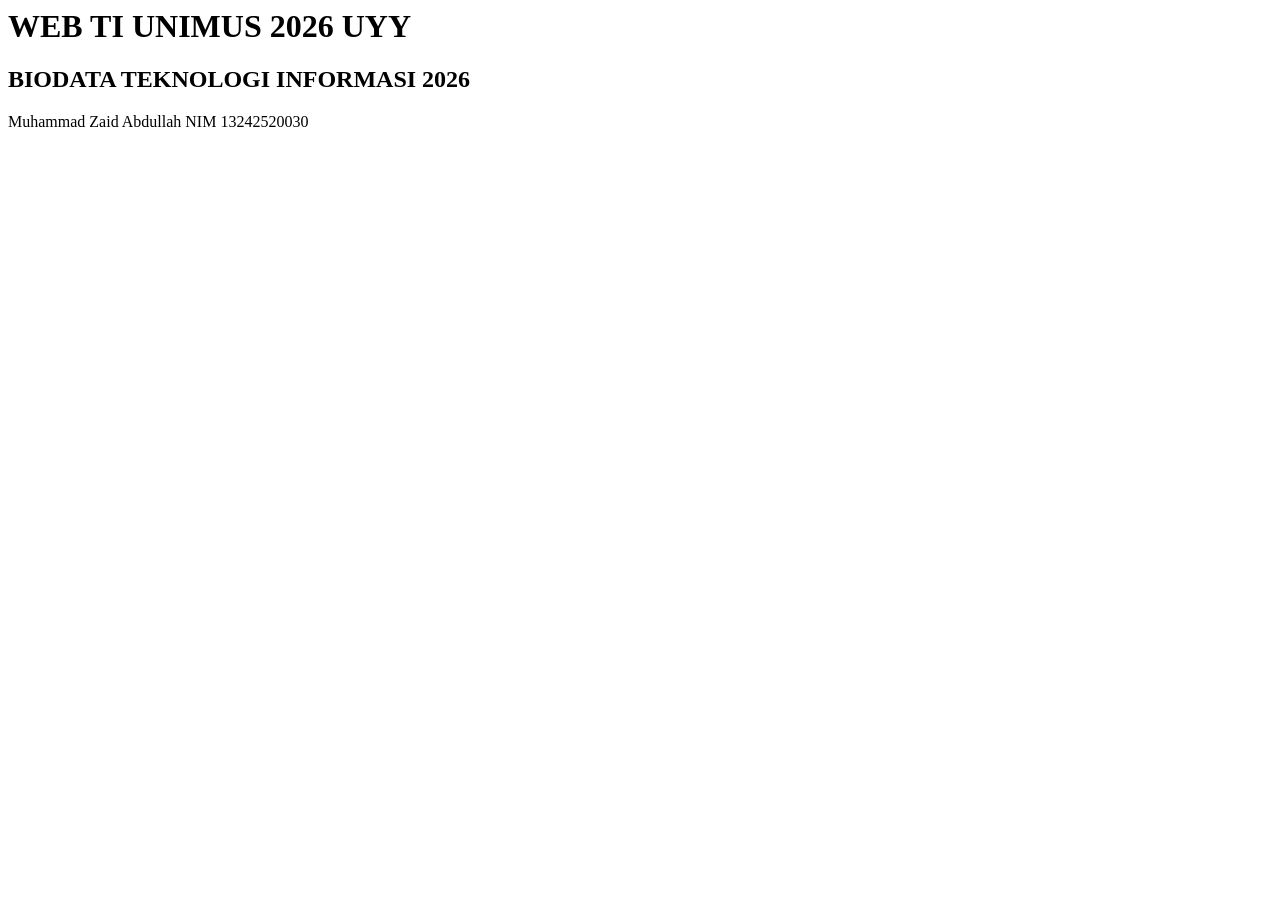
==== index.html @ 3482fa04 "capitalize" ====
<html>
    <head>
        <title>
            WEB TI UNIMUS 2026
        </title> 
    </head>
    <body>
        <h1>
            WEB TI UNIMUS 2026 UYY
        </h1>
        <h2>
            BIODATA TEKNOLOGI INFORMASI 2026
        </h2>
        <p>
            Muhammad Zaid Abdullah NIM 13242520030
        </p>
    </body>
</html>
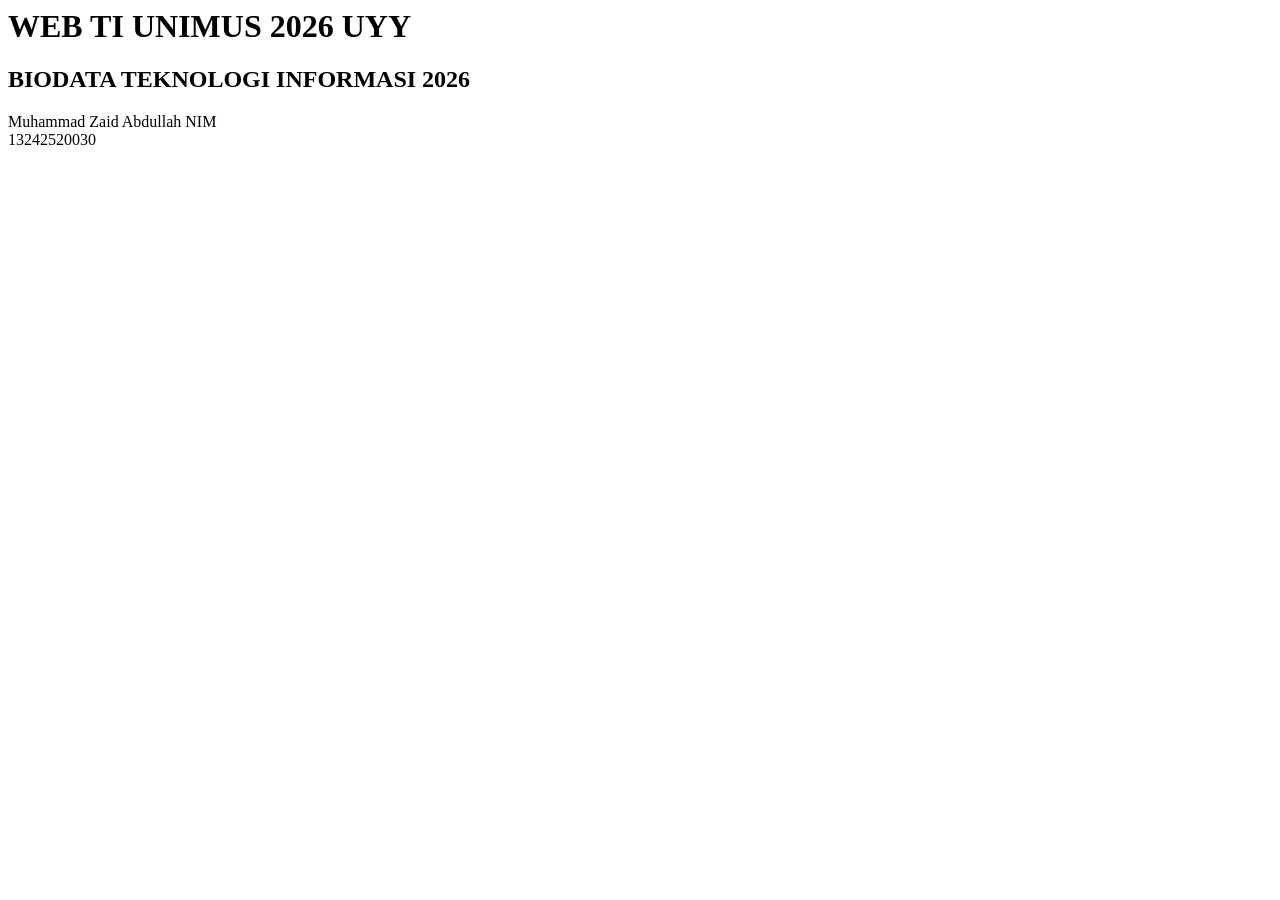
==== commit b749030c: "nambai br" ====
--- a/index.html
+++ b/index.html
@@ -12,7 +12,8 @@
             BIODATA TEKNOLOGI INFORMASI 2026
         </h2>
         <p>
-            Muhammad Zaid Abdullah NIM 13242520030
+            Muhammad Zaid Abdullah NIM <br>
+            13242520030
         </p>
     </body>
 </html>
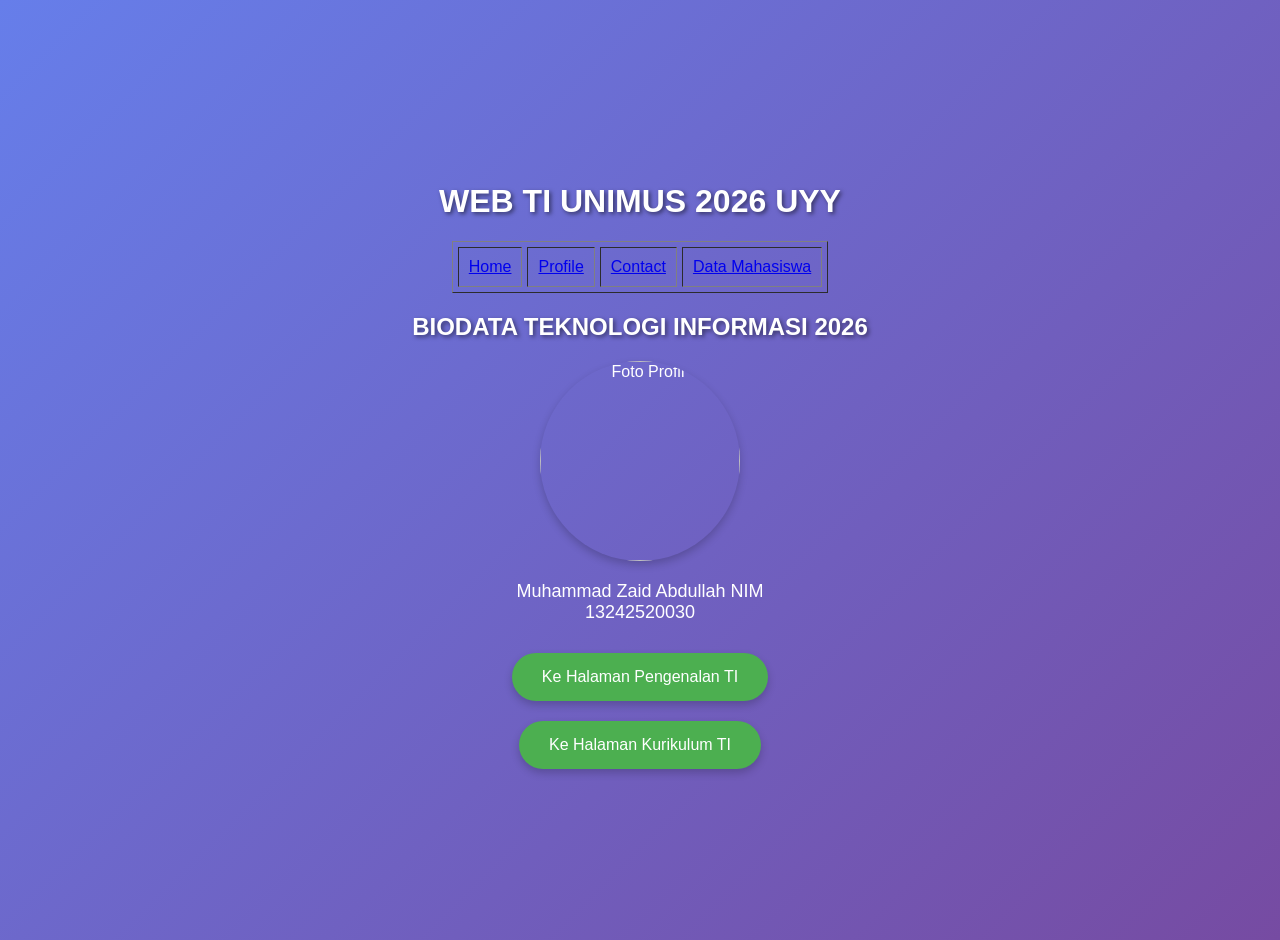
==== commit 25c7b706: "Data Mahasiswa" ====
--- a/index.html
+++ b/index.html
@@ -2,18 +2,75 @@
     <head>
         <title>
             WEB TI UNIMUS 2026
-        </title> 
+        </title>
+        <style>
+            body {
+                background: linear-gradient(135deg, #667eea 0%, #764ba2 100%);
+                font-family: 'Segoe UI', Tahoma, Geneva, Verdana, sans-serif;
+                color: white;
+                margin: 0;
+                padding: 20px;
+                min-height: 100vh;
+                display: flex;
+                flex-direction: column;
+                align-items: center;
+                justify-content: center;
+                text-align: center;
+            }
+            h1, h2 {
+                color: #ffffff;
+                text-shadow: 2px 2px 4px rgba(0,0,0,0.5);
+            }
+            p {
+                font-size: 18px;
+                margin: 20px 0;
+            }
+            button {
+                background-color: #4CAF50;
+                color: white;
+                border: none;
+                padding: 15px 30px;
+                margin: 10px;
+                cursor: pointer;
+                border-radius: 25px;
+                font-size: 16px;
+                transition: background-color 0.3s;
+                box-shadow: 0 4px 8px rgba(0,0,0,0.2);
+            }
+            button:hover {
+                background-color: #45a049;
+            }
+        </style>
     </head>
     <body>
-        <h1>
+        <h1 align="center">
             WEB TI UNIMUS 2026 UYY
         </h1>
+        <table border = "1" align="center" cellspacing="5px" cellpadding="10px">
+            <tr>
+                <td>
+                    <a href="index.html"> Home</a>
+                </td>
+                <td>
+                    <a href="index.html">Profile</a>
+                </td>
+                <td>
+                    <a href="index.html">Contact</a>
+                </td>
+                <td>
+                    <a href="mahasiswa.html">Data Mahasiswa</a>
+                </td>
+            </tr>
+        </table>
         <h2>
             BIODATA TEKNOLOGI INFORMASI 2026
         </h2>
+        <img src="c:\Users\zaydabdullah\OneDrive\Pictures\image_2.jpg" alt="Foto Profil" width="200px" height="200px" style="border-radius: 50%; box-shadow: 0 4px 8px rgba(0,0,0,0.2);"> 
         <p>
             Muhammad Zaid Abdullah NIM <br>
             13242520030
         </p>
+        <button onclick="window.location.href='page1.html'">Ke Halaman Pengenalan TI</button>
+        <button onclick="window.location.href='page2.html'">Ke Halaman Kurikulum TI</button>
     </body>
 </html>
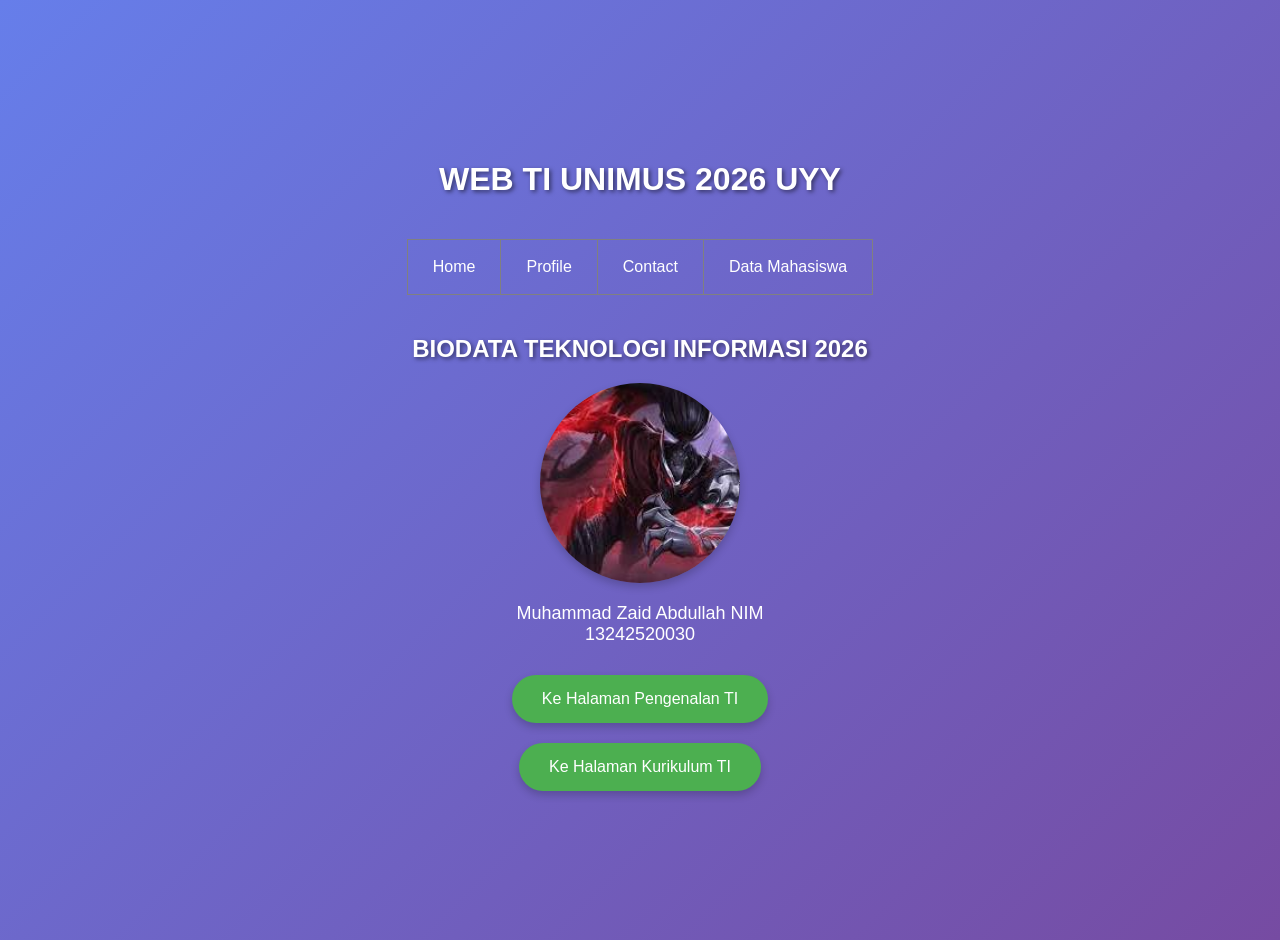
==== commit e4f6b818: "plus css" ====
--- a/index.html
+++ b/index.html
@@ -1,46 +1,10 @@
+<!DOCTYPE html>
 <html>
     <head>
         <title>
             WEB TI UNIMUS 2026
         </title>
-        <style>
-            body {
-                background: linear-gradient(135deg, #667eea 0%, #764ba2 100%);
-                font-family: 'Segoe UI', Tahoma, Geneva, Verdana, sans-serif;
-                color: white;
-                margin: 0;
-                padding: 20px;
-                min-height: 100vh;
-                display: flex;
-                flex-direction: column;
-                align-items: center;
-                justify-content: center;
-                text-align: center;
-            }
-            h1, h2 {
-                color: #ffffff;
-                text-shadow: 2px 2px 4px rgba(0,0,0,0.5);
-            }
-            p {
-                font-size: 18px;
-                margin: 20px 0;
-            }
-            button {
-                background-color: #4CAF50;
-                color: white;
-                border: none;
-                padding: 15px 30px;
-                margin: 10px;
-                cursor: pointer;
-                border-radius: 25px;
-                font-size: 16px;
-                transition: background-color 0.3s;
-                box-shadow: 0 4px 8px rgba(0,0,0,0.2);
-            }
-            button:hover {
-                background-color: #45a049;
-            }
-        </style>
+        <link rel="stylesheet" type="text/css" href="Assets/css/style.css">
     </head>
     <body>
         <h1 align="center">
@@ -65,7 +29,7 @@
         <h2>
             BIODATA TEKNOLOGI INFORMASI 2026
         </h2>
-        <img src="c:\Users\zaydabdullah\OneDrive\Pictures\image_2.jpg" alt="Foto Profil" width="200px" height="200px" style="border-radius: 50%; box-shadow: 0 4px 8px rgba(0,0,0,0.2);"> 
+        <img src="Assets/images/Hayabus.jpg" alt="Foto Profil" width="200px" height="200px" class="profile-img"> 
         <p>
             Muhammad Zaid Abdullah NIM <br>
             13242520030
--- a/Assets/css/style.css
+++ b/Assets/css/style.css
@@ -0,0 +1,109 @@
+/* Global Styles */
+body {
+    background: linear-gradient(135deg, #667eea 0%, #764ba2 100%);
+    font-family: 'Segoe UI', Tahoma, Geneva, Verdana, sans-serif;
+    color: white;
+    margin: 0;
+    padding: 20px;
+    min-height: 100vh;
+    display: flex;
+    flex-direction: column;
+    align-items: center;
+    justify-content: center;
+    text-align: center;
+}
+
+h1, h2 {
+    color: #ffffff;
+    text-shadow: 2px 2px 4px rgba(0,0,0,0.5);
+}
+
+p {
+    font-size: 18px;
+    margin: 20px 0;
+    max-width: 800px;
+}
+
+ul {
+    text-align: left;
+    display: inline-block;
+    margin: 20px 0;
+}
+
+button {
+    background-color: #4CAF50;
+    color: white;
+    border: none;
+    padding: 15px 30px;
+    margin: 10px;
+    cursor: pointer;
+    border-radius: 25px;
+    font-size: 16px;
+    transition: background-color 0.3s;
+    box-shadow: 0 4px 8px rgba(0,0,0,0.2);
+}
+
+button:hover {
+    background-color: #45a049;
+}
+
+/* Table Styles */
+table {
+    border-collapse: collapse;
+    margin: 20px 0;
+}
+
+td, th {
+    padding: 10px;
+    text-align: center;
+}
+
+/* Link Styles */
+a {
+    color: #fff;
+    text-decoration: none;
+    padding: 8px 15px;
+    display: inline-block;
+}
+
+a:hover {
+    background-color: rgba(255,255,255,0.2);
+    border-radius: 5px;
+}
+
+/* Form Styles */
+form table {
+    background-color: rgba(255,255,255,0.1);
+    border-radius: 10px;
+    padding: 20px;
+}
+
+input[type="text"],
+input[type="number"],
+input[type="email"],
+input[type="tel"],
+input[type="url"],
+input[type="date"],
+input[type="password"] {
+    padding: 8px;
+    border-radius: 5px;
+    border: 1px solid #ccc;
+    width: 200px;
+}
+
+input[type="file"],
+input[type="color"],
+input[type="range"] {
+    padding: 5px;
+}
+
+label {
+    color: white;
+    font-weight: bold;
+}
+
+/* Profile Image */
+.profile-img {
+    border-radius: 50%;
+    box-shadow: 0 4px 8px rgba(0,0,0,0.2);
+}
